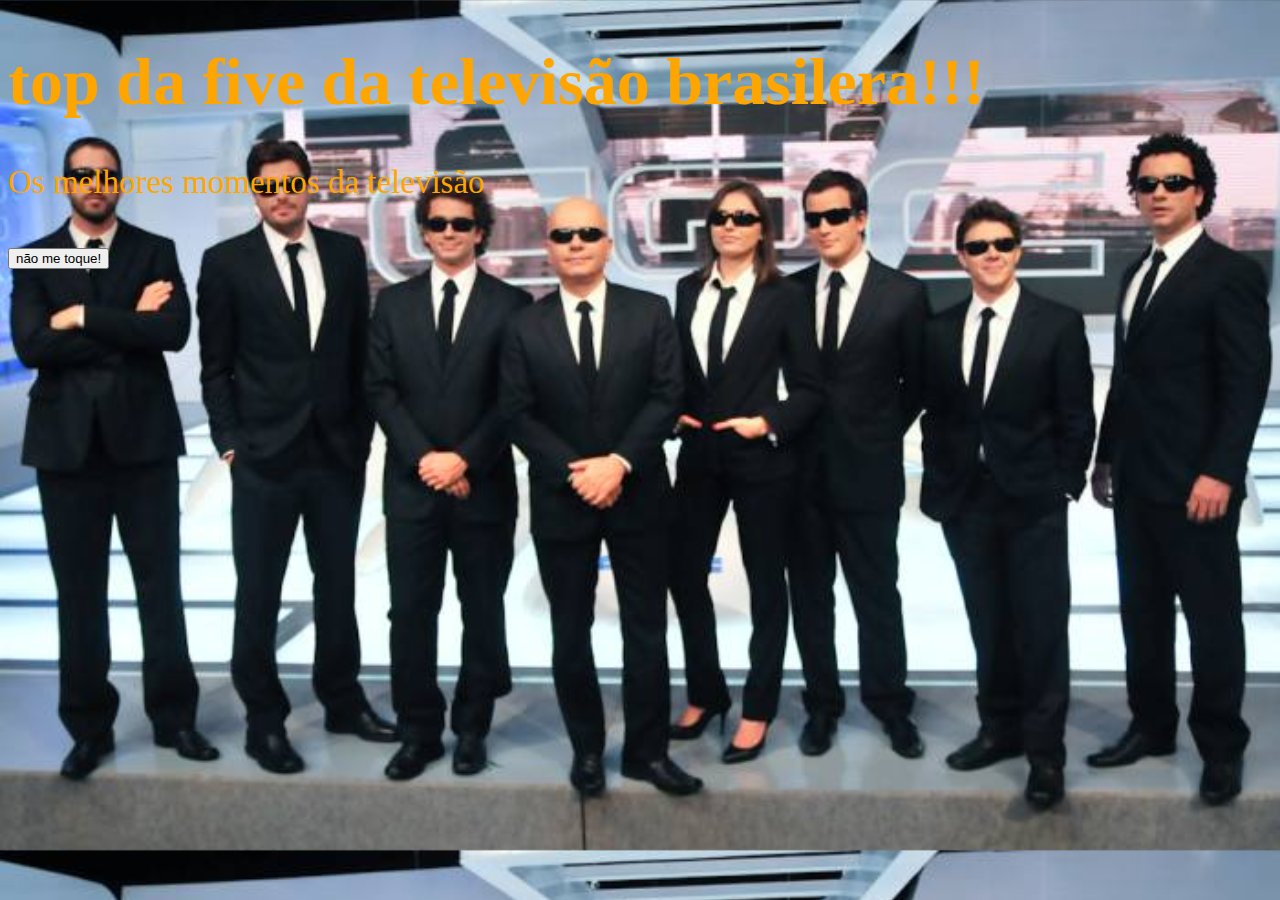
==== Trabalho2/index.html @ 2e6cfc90 "Trabalho-Senai" ====
<!DOCTYPE html>
<html lang="pt-br">
<head>
    <meta charset="UTF-8">
     
     <title>CQC</title>

</head>
<body id="corpo">
    
    <div>
    <h1 id= "tamanho">top da five da televisão brasilera!!! </h1>

    <p id = "paragrafo">Os melhores momentos da televisão</p>
    <button onclick="cqc()"> não me toque!</button>
</div>
<iframe width="560" height="315" src="https://www.youtube.com/embed/j2guhvELJ0g" title="YouTube video player" frameborder="0" allow="accelerometer; autoplay; clipboard-write; encrypted-media; gyroscope; picture-in-picture" allowfullscreen></iframe>
<script>
    document.getElementById("corpo").style.fontSize = "33px"
    document.getElementById("corpo").style.color = "orange"
    document.getElementById("corpo").style.backgroundImage = "url('cqc-poster-juliachequer.jpg')"
    document.getElementById("corpo").style.backgroundSize = "100%"
    function cqc(){
        document.getElementById("paragrafo").innerHTML="casseta e planeta"
        document.getElementById("corpo").style.backgroundColor="green"
        
    }
</script>

    
</body>
</html>
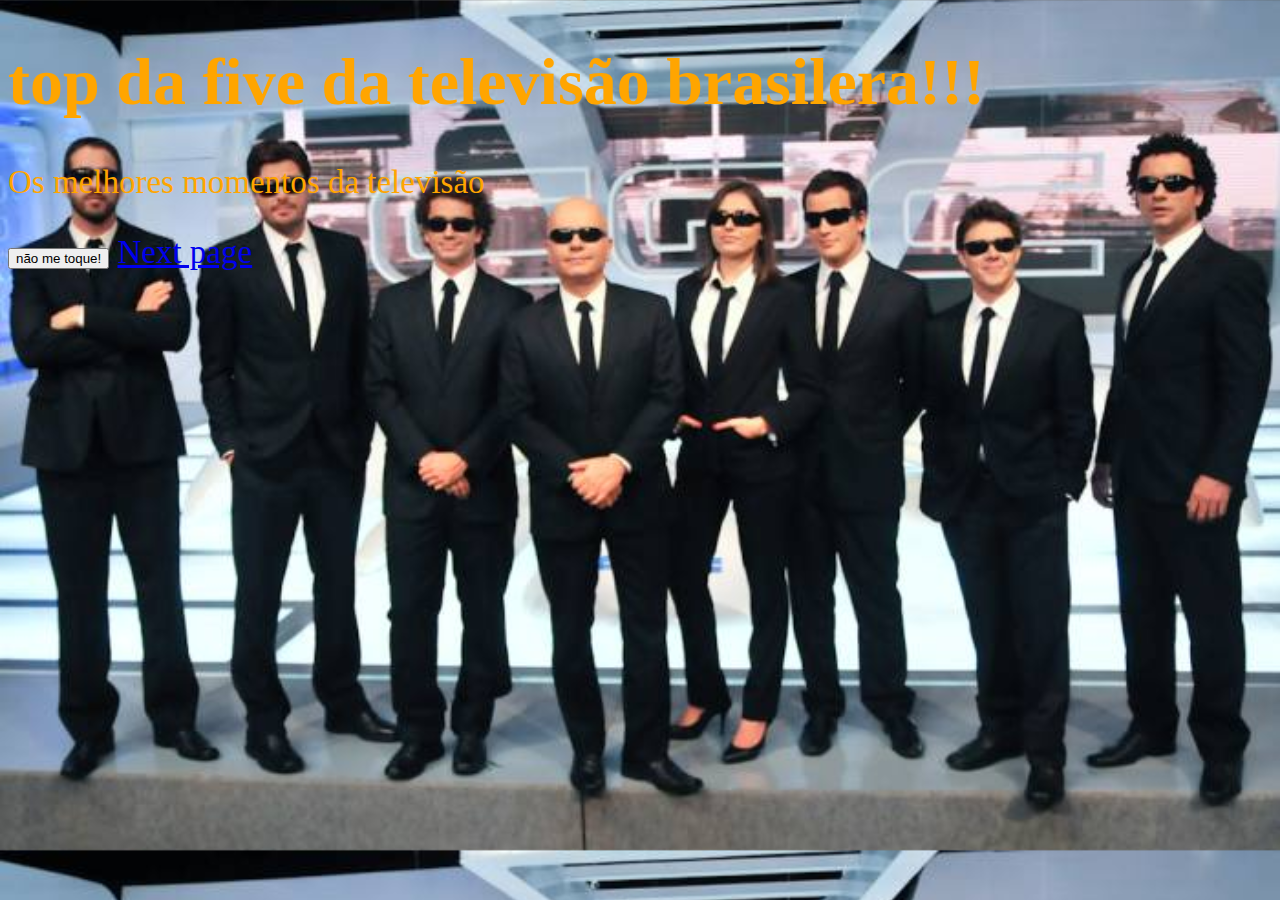
==== commit e85fd589: "Trabalh-senai" ====
--- a/Trabalho2/index.html
+++ b/Trabalho2/index.html
@@ -13,6 +13,7 @@
 
     <p id = "paragrafo">Os melhores momentos da televisão</p>
     <button onclick="cqc()"> não me toque!</button>
+    <a href="pagina2.html">Next page</a>
 </div>
 <iframe width="560" height="315" src="https://www.youtube.com/embed/j2guhvELJ0g" title="YouTube video player" frameborder="0" allow="accelerometer; autoplay; clipboard-write; encrypted-media; gyroscope; picture-in-picture" allowfullscreen></iframe>
 <script>
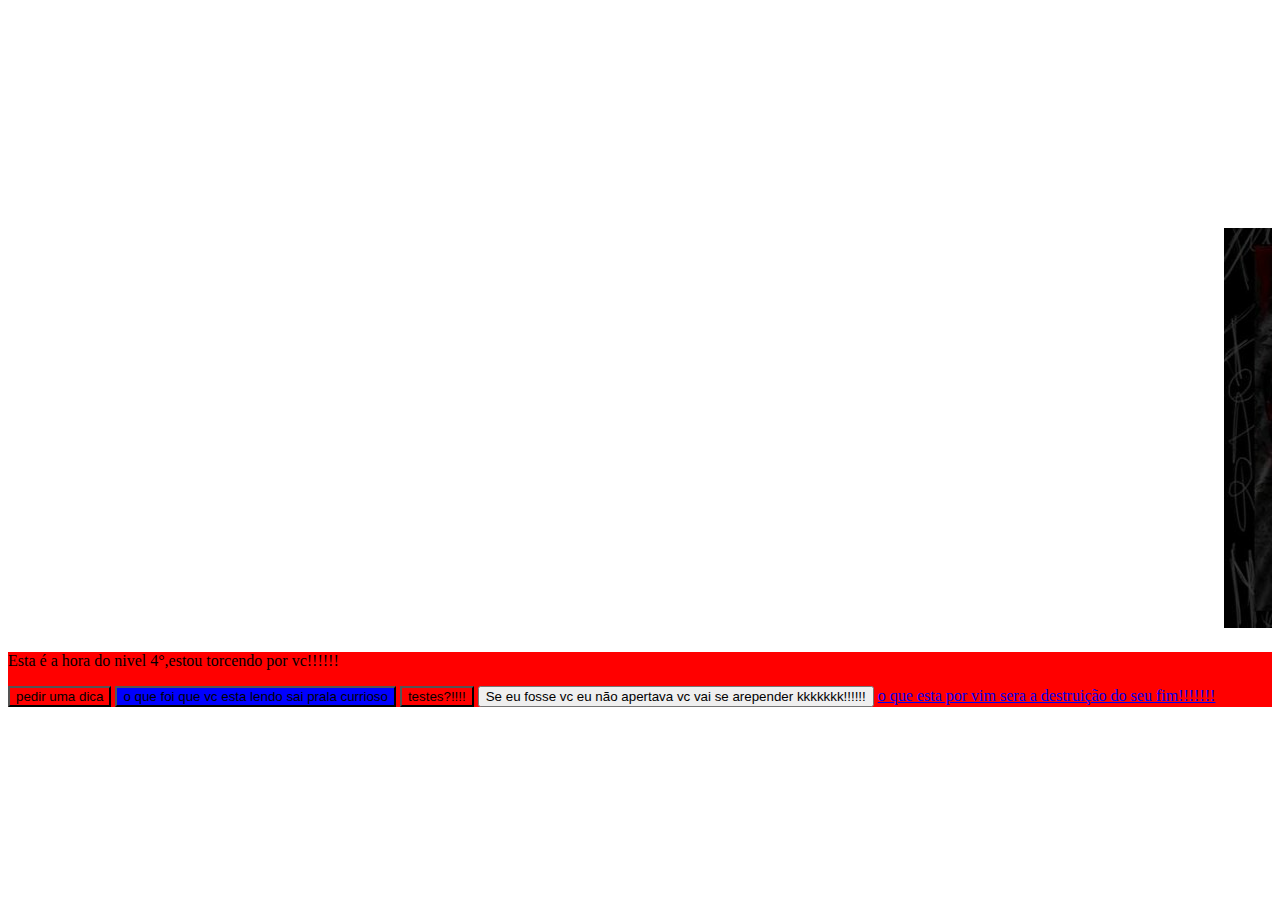
==== commit c26e067b: "Trabalho-senai" ====
--- a/Trabalho2/index.html
+++ b/Trabalho2/index.html
@@ -2,32 +2,54 @@
 <html lang="pt-br">
 <head>
     <meta charset="UTF-8">
-     
-     <title>CQC</title>
+      <title>pagina 4°</title>
+</head> 
+<body id="corpo"> 
+    <marquee direction="left">
+    <img src="imagem/041_400x400.jpg"> <img src="imagem/041_400x400.jpg"> <img src="imagem/041_400x400.jpg"> <img src="imagem/041_400x400.jpg">
+    <img src="imagem/6ohxsvh19z_9hejave0t7_file.jpeg">
+    <img src="imagem/aterrorizante-2-ganha-novas-imagens-sangrentas_300.jpg">
+    <img src="imagem/istockphoto-626439310-170667a.jpg">
+    <img src="imagem/portrait-joker-makeup-halloween-crazy-600w-1212893110.jpg"> 
+    </marquee>
+    <div id="vermeio">
+    <p id="paragrafo">Esta é a hora do nivel 4°,estou torcendo por vc!!!!!!</p>
 
-</head>
-<body id="corpo">
+    <button onclick="dica()" id="botao1">pedir uma dica</button>
+   
+    <button onclick="nada()" id="botao2">o que foi que vc esta lendo sai prala currioso</button>
     
-    <div>
-    <h1 id= "tamanho">top da five da televisão brasilera!!! </h1>
+    <button onclick="testes()" id="botao3">testes?!!!!</button>
+    <button onclick="macrabo()" id="botoa4">Se eu fosse vc eu não apertava vc vai se arepender kkkkkkk!!!!!!</button>
+    <a href="index1.html">o que esta por vim sera a destruição do seu fim!!!!!!!</a>
+    
+    <script>
+        document.getElementById("vermeio").style.backgroundColor ="red"
+       function dica(){
+           document.getElementById("paragrafo").innerHTML=" batatinha quando nasse esparama pelo cão eu com muita raiva tiro o seu coraçaõ!!!>:"
+    }
+  function nada(){
+      document.getElementById("paragrafo").innerHTML="Bernarde Estevan Uzentus Succubus" 
+  }
 
-    <p id = "paragrafo">Os melhores momentos da televisão</p>
-    <button onclick="cqc()"> não me toque!</button>
-    <a href="pagina2.html">Next page</a>
-</div>
-<iframe width="560" height="315" src="https://www.youtube.com/embed/j2guhvELJ0g" title="YouTube video player" frameborder="0" allow="accelerometer; autoplay; clipboard-write; encrypted-media; gyroscope; picture-in-picture" allowfullscreen></iframe>
-<script>
-    document.getElementById("corpo").style.fontSize = "33px"
-    document.getElementById("corpo").style.color = "orange"
-    document.getElementById("corpo").style.backgroundImage = "url('cqc-poster-juliachequer.jpg')"
-    document.getElementById("corpo").style.backgroundSize = "100%"
-    function cqc(){
-        document.getElementById("paragrafo").innerHTML="casseta e planeta"
-        document.getElementById("corpo").style.backgroundColor="green"
-        
+  function testes(){
+      document.getElementById("paragrafo").innerHTML="o que é bom é bom mais vc  não sabe por que vc so lamenta"
+  }
+    function macrabo(){
+        document.getElementById("paragrafo").innerHTML="eu na primeira oportunoidade eu vou arancar sua cara com uma faca sega,kkkkkk"
     }
-</script>
 
-    
+     document.getElementById("botao1").style.backgroundColor = "red"
+
+     document.getElementById("botao2").style.backgroundColor = "blue"
+
+     document.getElementById("botao3").style.backgroundColor = "red"
+
+     document.getElementById("botao4").style.backgroundColor = ""
+ 
+
+
+
+    </script>
 </body>
 </html>